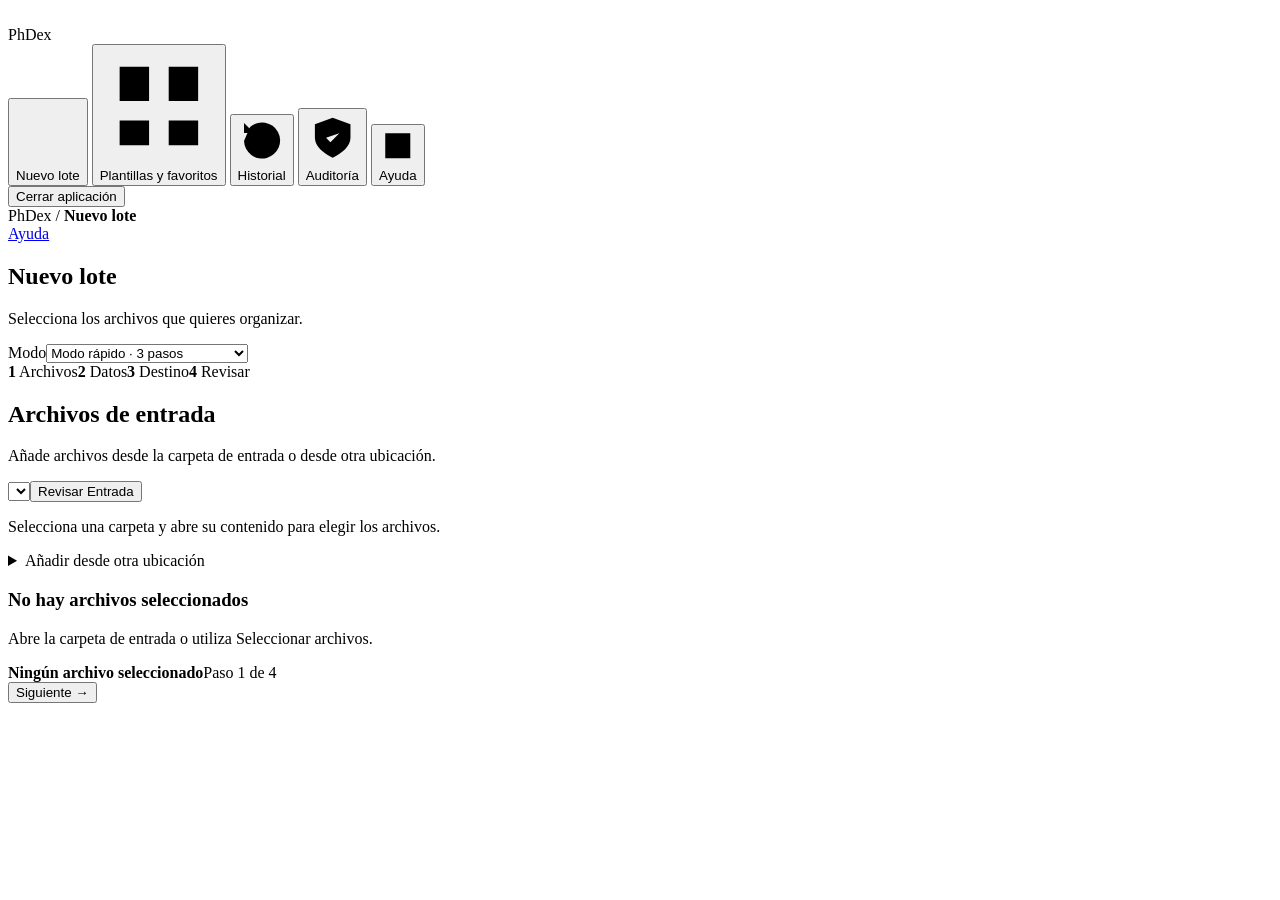
==== web/index.html @ 23251018 "PhDex 1.9: application, confirmed history deletion and documentation" ====
<!doctype html>
<html lang="es">
<head>
  <meta charset="utf-8"><meta name="viewport" content="width=device-width,initial-scale=1">
  <title>PhDex — Gestión de archivos</title><link rel="icon" href="/phdex.ico"><link rel="stylesheet" href="/style.css">
  <script src="/metadata-model.js" defer></script><script src="/app.js" defer></script>
</head>
<body>
<aside class="sidebar">
  <div class="brand"><img src="/phdex-icon.png" alt=""><div>PhDex</div></div>
  
  <nav aria-label="Secciones">
    <button class="nav-item active" data-view="batch"><svg viewBox="0 0 24 24" aria-hidden="true"><path d="M12 5v14M5 12h14"/></svg>Nuevo lote</button>
    <button class="nav-item" data-view="library"><svg viewBox="0 0 24 24" aria-hidden="true"><path d="M4 4h6v7H4zM14 4h6v7h-6zM4 15h6v5H4zM14 15h6v5h-6z"/></svg>Plantillas y favoritos</button>
    <button class="nav-item" data-view="history"><svg viewBox="0 0 24 24" aria-hidden="true"><path d="M3 12a9 9 0 1 0 3-7M3 3v5h5M12 7v5l3 2"/></svg>Historial</button>
    <button class="nav-item" data-view="audit"><svg viewBox="0 0 24 24" aria-hidden="true"><path d="m9 12 2 2 4-4M12 3l8 3v6c0 4-4 7-8 9-4-2-8-5-8-9V6z"/></svg>Auditoría</button>
    <button class="nav-item" data-view="guide"><svg viewBox="0 0 24 24" aria-hidden="true"><path d="M4 4h7v16H4zM11 4h9v16h-9M7 8h1M14 8h3M14 12h3"/></svg>Ayuda</button>
  </nav>
  <div class="sidebar-note"><button id="shutdown" class="quiet">Cerrar aplicación</button></div>
</aside>
<main>
  <header class="topbar"><div class="breadcrumb">PhDex <span>/</span> <strong id="section-name">Nuevo lote</strong></div><a class="header-help" href="#" id="header-help">Ayuda</a></header>
  <section id="view-batch" class="view wizard">
    <div class="page-heading"><div><h1 id="wizard-title">Nuevo lote</h1><p id="wizard-help">Selecciona los archivos que quieres organizar.</p></div></div>
    <div class="mode-switch"><label for="work-mode">Modo</label><select id="work-mode"><option value="quick">Modo rápido · 3 pasos</option><option value="full">Formulario completo · 4 pasos</option></select></div>
    <div class="workflow" aria-label="Progreso del lote">
      <span data-progress="1"><b>1</b> Archivos</span><span class="line"></span><span data-progress="2"><b>2</b> Datos</span><span class="line"></span><span data-progress="3"><b>3</b> Destino</span><span class="line"></span><span data-progress="4"><b>4</b> Revisar</span>
    </div>
    <div class="wizard-panel" data-step="1"><section class="card source-card">
          <div class="card-heading"><div><h2>Archivos de entrada</h2><p>Añade archivos desde la carpeta de entrada o desde otra ubicación.</p></div></div>
          <div class="source-actions"><select id="inbox" aria-label="Bandeja de Doctorado"></select><button id="open-inbox" class="button primary-soft">Revisar Entrada</button></div><p class="field-hint">Selecciona una carpeta y abre su contenido para elegir los archivos.</p><details class="other-sources"><summary>Añadir desde otra ubicación</summary><div class="source-actions"><button id="pick-files" class="button primary-soft">Seleccionar archivos</button><button id="pick-input" class="button">Explorar otra carpeta</button><button id="pick-package" class="button">Copiar una carpeta entera</button></div>
          
          <p class="field-hint"><strong>Explorar</strong> permite elegir elementos de una carpeta. <strong>Copiar una carpeta entera</strong> añade todo su contenido como una unidad; útil para datos de equipos con archivos auxiliares.</p><div class="path-input"><input id="input-path" aria-label="Ruta de entrada" placeholder="O pega una ruta completa de archivo o carpeta…"><button id="add-path" class="button small">Añadir</button><button id="list-input" class="icon-button" aria-label="Explorar el contenido de la ruta de entrada" title="Ver contenido de la carpeta">▤</button></div>
          </details><div id="empty-files" class="empty-files"><h3>No hay archivos seleccionados</h3><p>Abre la carpeta de entrada o utiliza Seleccionar archivos.</p></div>
          <div id="files-area" hidden><div class="list-toolbar"><label><input id="select-all" type="checkbox" checked> Seleccionar todos</label><span id="file-count"></span><button id="clear-files" class="text-button">Vaciar lote</button></div><div id="file-list" class="file-list"></div></div>
        </section></div>
    <div class="wizard-panel" data-step="2" hidden><section class="card metadata-card">
        <div class="card-heading"><div><h2>Indica a qué corresponde</h2><p>Completa el registro y la descripción de cada archivo.</p></div></div>
        <div id="metadata-files" class="metadata-editors"></div>
        <details class="bulk-panel"><summary>Aplicar datos a varios archivos (opcional)</summary><p>Marca los archivos en sus filas y los campos que quieres copiar. Solo se cambian al pulsar Aplicar.</p><div id="bulk-fields" class="bulk-fields"></div>
        <form id="metadata-form">
          <label for="category">Tipo de archivo</label><select id="category"></select>
          <div id="raw-note" class="info-note" hidden></div>
          <label id="raw-confirm-wrap" class="check-row" hidden><input id="raw-confirm" type="checkbox"><span>Confirmo que es un archivo RAW independiente, sin auxiliares que dependan de su nombre.</span></label>
          <div class="form-divider"></div>
          <div class="form-pair owner-pair"><div><label for="owner-kind">Pertenece a</label><select id="owner-kind"><option value="characterization">Caracterización · CAR</option><option value="experiment">Experimento · EXP</option><option value="sample">Muestra · MUE</option><option value="result">Resultado · RES</option><option value="other">Otro tipo de registro</option></select></div><div><label for="owner-code">ID del registro <span class="required">*</span></label><input id="owner-code" placeholder="CAR-…" autocomplete="off"></div></div>
          <div id="owner-status" class="field-hint">Identificador del registro, por ejemplo CAR-27.</div>
          <label for="file-date">Fecha del archivo <span class="required">*</span></label><input id="file-date" type="date"><div class="field-hint">Adquisición para datos; emisión para justificantes; creación para textos.</div>
          <label for="content">Contenido / descripción breve</label><input id="content" placeholder="Vacío: utilizar el nombre original"><div class="field-hint">Por ejemplo: Espectro, Ajuste_bandas o Figura_espectros.</div>
          <div class="form-pair"><div><label for="technique">Técnica <span class="optional">opcional</span></label><input id="technique" placeholder="Por ejemplo FTIR-ATR"></div><div><label for="samples">Muestra(s) <span class="optional">opcional</span></label><input id="samples" placeholder="MUE-8, MUE-9"></div></div>
          <div class="form-pair"><div><label for="replicate">Réplica <span class="optional">rNN</span></label><input id="replicate" type="number" min="0" max="999" value="0"></div><div><label for="version">Versión <span class="optional">vNN</span></label><input id="version" type="number" min="0" max="999" value="1"></div></div>
          <div class="field-hint">0 = sin sufijo. Una réplica es otra adquisición; una versión es otro análisis o documento.</div>
          <details class="related-details"><summary>Más relaciones y observaciones</summary><label for="experiments">Experimento(s) relacionado(s)</label><input id="experiments" placeholder="EXP-12, EXP-13"><label for="characterizations">Caracterización(es) relacionada(s)</label><input id="characterizations" placeholder="CAR-27, CAR-28"><label for="note">Observación para el registro</label><textarea id="note" rows="2" placeholder="Método de procesamiento, contexto o comentario…"></textarea></details>
        </form><button id="apply-bulk" class="button">Aplicar a las filas marcadas</button><p id="bulk-status" role="status"></p></details>
        <div class="name-example"><div class="eyebrow">REGLA DEL ESPACIO DOCTORADO</div><code>AAAA-MM-DD_ID[_MUE-ID]<br>[_Tecnica]_Contenido[_rNN][_vNN].ext</code></div>
      </section></div>
    <div class="wizard-panel" data-step="3" hidden><section class="card destination-card">
          <div class="card-heading"><div><h2>Elige dónde guardarlos</h2><p>Haz clic en el campo para elegir una carpeta existente, como DRX. Para una nueva, usa + Añadir carpeta.</p></div></div>


          <p class="field-hint">+ Añadir carpeta la crea al momento. Solo puedes eliminar carpetas creadas desde esta sesión y que sigan vacías. Las carpetas anteriores quedan protegidas.</p>
          <details class="related-details"><summary>Elegir una salida manual u otra operación</summary>          <div class="mode-options"><label><input type="radio" name="mode" value="copy" checked><span><strong>Exportar una copia</strong><small>Conserva el archivo original.</small></span></label><label><input type="radio" name="mode" value="rename"><span><strong>Renombrar en origen</strong><small>Solo archivos de trabajo; misma carpeta.</small></span></label></div>
          <div id="output-controls"><label for="output-path">Salida común opcional (solo archivos sin ruta propia)</label><div class="path-input"><input id="output-path" placeholder="Selecciona o pega la carpeta de salida"><button id="pick-output" class="button">Elegir carpeta</button></div></div>
</details><h3>Destino de cada archivo</h3><div id="destinations-list"></div><p id="drive-note" class="info-note">Si utilizas Drive, comprueba que la sincronización haya terminado.</p>
          <div id="rename-note" class="info-note" hidden>El nombre cambiará en la carpeta de entrada. Los RAW y los paquetes completos se exportan como copia.</div>
          <div class="destination-hint"><span>↳</span><span id="destination-hint">Selecciona un tipo para ver la ubicación recomendada.</span></div>
        </section></div>
    <div class="wizard-panel" data-step="4" hidden><section class="card"><h2>Comprueba los nombres y destinos</h2><p class="muted">Si algo no encaja, vuelve atrás para corregirlo. Las copias existentes nunca se sobrescriben.</p><div id="review-content"></div></section></div>
    <div class="batch-footer"><div><strong id="selection-summary">Ningún archivo seleccionado</strong><span id="step-label">Paso 1 de 4</span></div><div class="wizard-navigation"><button id="previous-step" class="button" hidden>← Atrás</button><button id="next-step" class="button primary">Siguiente →</button><button id="preview" class="button" hidden>Actualizar revisión</button></div></div>
  </section>
<section id="view-library" class="view" hidden>
  <div class="page-heading"><div><h1>Plantillas y favoritos</h1><p>Configura destinos y datos habituales para reutilizarlos en tus lotes.</p></div></div>
  <section class="card"><h2>Destinos favoritos</h2><p>Carpetas disponibles al elegir el destino de un archivo.</p><button id="new-favorite" class="button primary-soft">+ Nuevo favorito</button><div id="favorites-list"></div></section>
  <section class="card"><h2>Mis plantillas</h2><p>Combina un destino con el tipo de archivo, la técnica y una descripción habitual.</p><button id="new-template" class="button primary-soft">+ Nueva plantilla</button><div id="templates-list"></div></section>
</section>
<section id="view-history" class="view" hidden>
    <div class="page-heading"><div><h1>Historial</h1><p>Consulta las operaciones, sus archivos y su resultado.</p></div></div>
    <div class="card"><div class="history-toolbar"><input id="history-search" aria-label="Buscar en el historial" placeholder="Buscar nombre, ID o ruta…"><button id="refresh-history" class="button">Actualizar</button></div><div class="history-selection"><span id="history-selected">Ninguna entrada seleccionada</span><button id="delete-history" class="button danger" disabled>Borrar seleccionadas</button></div><div id="history-table"></div></div><p id="history-location" class="footnote"></p>
  </section><section id="view-audit" class="view" hidden>
    <div class="page-heading"><div><h1>Auditoría</h1><p>Revisa los nombres y la ubicación de los archivos para localizar inconsistencias.</p></div><button id="run-audit" class="button primary">Revisar Doctorado</button></div>
    <div id="audit-results" class="card"><p>Revisa la estructura, IDs duplicados, nombres y ubicaciones. Los nombres internos de RAW se conservan.</p></div>
  </section><section id="view-guide" class="view" hidden>
  <div class="page-heading"><div><h1>Ayuda</h1><p>Usa el modo rápido para lo habitual y el formulario completo cuando necesites más detalle.</p></div></div>
  <article class="card simple-guide"><h2>Modo rápido: tu recorrido habitual</h2><ol><li>En <strong>Plantillas y favoritos</strong>, crea una plantilla con carpeta, tipo, registro y técnica habituales. También puedes guardar solo una carpeta como favorito. Puedes editar o quitar estos accesos sin tocar los archivos.</li><li>En <strong>Nuevo lote</strong>, elige los archivos y pulsa Siguiente. Para cada uno, selecciona una plantilla o un favorito, escribe el ID y ajusta la descripción. Si la plantilla ya tiene descripción, puede bastar con el ID.</li><li>La fecha inicial es hoy; se muestra en la fila. Cambia fechas anteriores en <strong>Fecha y más opciones</strong>. Las plantillas no guardan ID ni fecha, ni confirman RAW automáticamente.</li><li>Pulsa <strong>Siguiente: revisar</strong>, comprueba nombres y rutas y exporta. Los originales se conservan y las colisiones bloquean la copia.</li></ol><p>Un favorito solo cambia la carpeta. Elegir una plantilla aplica sus datos al archivo elegido; revisa el ID que ya tuviera. Cambiar los datos de un archivo no modifica la plantilla guardada. Si prefieres escribir el nombre, despliega <strong>Escribir directamente el nombre completo</strong>: usa AAAA-MM-DD_ID_Descripcion sin extensión; ese nombre sustituye ID, fecha y descripción al exportar. Para otros casos puedes elegir <strong>Formulario completo</strong>.</p><h3>Formulario completo</h3>
    <ol><li><strong>Archivos.</strong> Pon tus archivos en <code>D:\Doctorado\00_Entrada</code>, pulsa Revisar Entrada y marca los que quieras. También puedes elegir archivos de otra ubicación.</li>
    <li><strong>Datos.</strong> Rellena directamente la fila de cada archivo: tipo, registro, ID, fecha y descripción. Los campos adicionales se despliegan en esa misma fila. La edición conjunta es opcional y solo se aplica a las filas y campos marcados.</li>
    <li><strong>Destino.</strong> Haz clic en el campo de carpeta para elegir una existente. + Añadir carpeta permite escribir un nombre y crearla al momento. Solo las carpetas nuevas de esa sesión y vacías muestran la opción de eliminarse. Pulsa Siguiente para revisar los archivos.</li>
    <li><strong>Revisar.</strong> Comprueba los nombres y las rutas completas. Corrige los avisos de error y pulsa Exportar lote.</li></ol>
    <h3>¿Qué significa copiar una carpeta entera?</h3><p>Se copia la carpeta con todas sus subcarpetas y archivos como una unidad. No se renombran los archivos interiores. Úsalo para adquisiciones de equipos que necesitan varios archivos juntos. Para un PDF o un CSV suelto, usa Seleccionar archivos.</p>
    <h3>Dos detalles útiles</h3><p><strong>Réplica:</strong> otra adquisición. <strong>Versión:</strong> otra edición del mismo documento o análisis. Usa 0 si no quieres ese sufijo.</p>
    <p>Al exportar se conservan los originales. Para volver a procesarlos, elige otro nombre o destino si la salida ya existe. Si usas Drive, comprueba allí que haya terminado de sincronizar.</p>
    <p>La auditoría es una revisión de solo lectura: señala nombres y ubicaciones a revisar. Cerrar la última pestaña apaga la app; si hay una copia en curso, primero termina.</p>
    <details><summary>Guía original de referencia (la app también admite carpetas como DRX)</summary><pre id="original-convention"></pre></details>
  </article>
</section>
  
</main>

<dialog id="modal"><div id="modal-content"></div></dialog>
<div id="toast" role="status" aria-live="polite" hidden></div>
<div id="busy" role="status" hidden><div class="spinner"></div><strong id="busy-text">Preparando…</strong><p>Espera a que termine esta operación.</p></div>
</body>
</html>
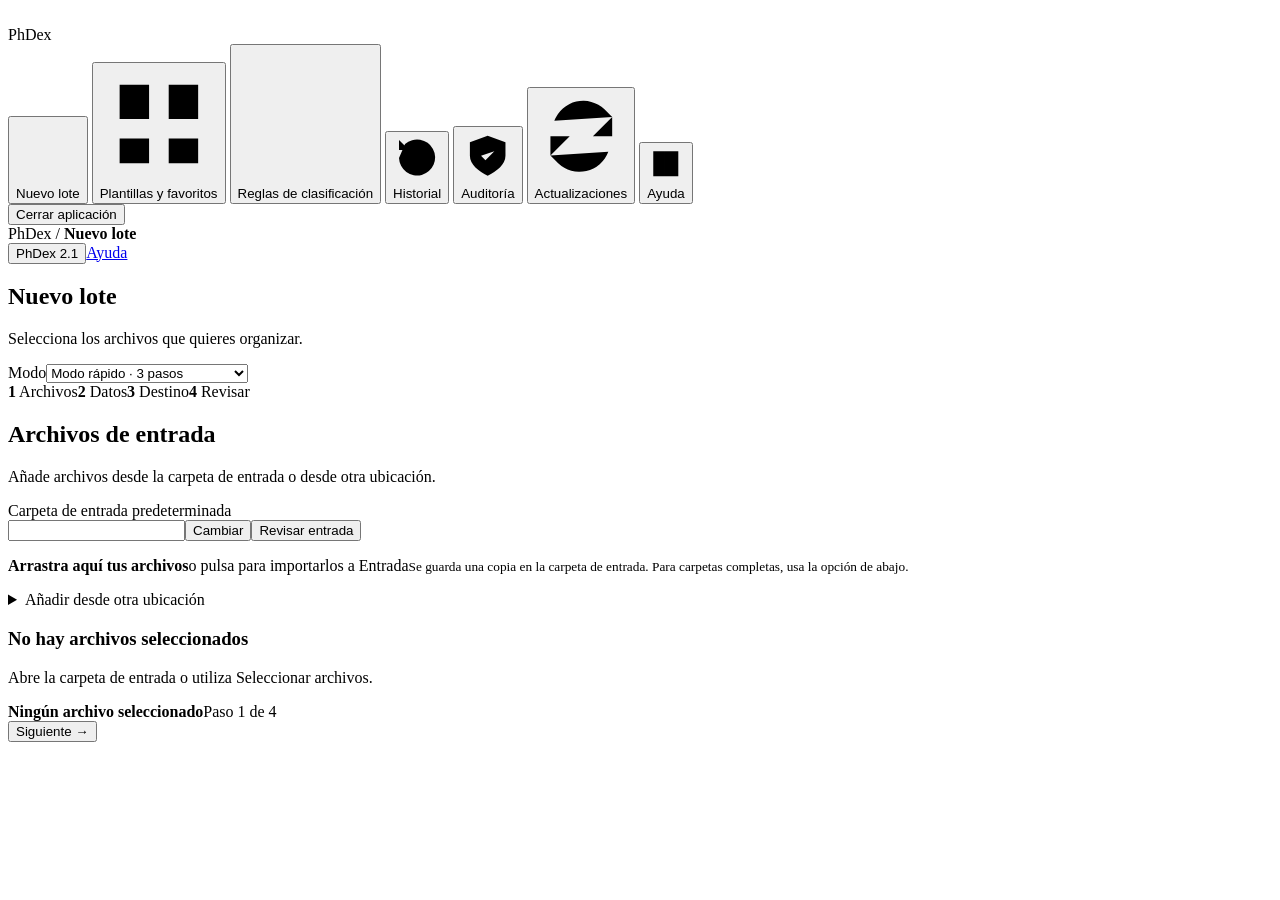
==== commit 530b9ba2: "PhDex 2.1: inbox imports, filename suggestions, rules and automatic updates" ====
--- a/web/index.html
+++ b/web/index.html
@@ -12,14 +12,16 @@
   <nav aria-label="Secciones">
     <button class="nav-item active" data-view="batch"><svg viewBox="0 0 24 24" aria-hidden="true"><path d="M12 5v14M5 12h14"/></svg>Nuevo lote</button>
     <button class="nav-item" data-view="library"><svg viewBox="0 0 24 24" aria-hidden="true"><path d="M4 4h6v7H4zM14 4h6v7h-6zM4 15h6v5H4zM14 15h6v5h-6z"/></svg>Plantillas y favoritos</button>
+    <button class="nav-item" data-view="rules"><svg viewBox="0 0 24 24" aria-hidden="true"><path d="M4 6h16M4 12h16M4 18h16M8 3v6M16 9v6M10 15v6"/></svg>Reglas de clasificación</button>
     <button class="nav-item" data-view="history"><svg viewBox="0 0 24 24" aria-hidden="true"><path d="M3 12a9 9 0 1 0 3-7M3 3v5h5M12 7v5l3 2"/></svg>Historial</button>
     <button class="nav-item" data-view="audit"><svg viewBox="0 0 24 24" aria-hidden="true"><path d="m9 12 2 2 4-4M12 3l8 3v6c0 4-4 7-8 9-4-2-8-5-8-9V6z"/></svg>Auditoría</button>
+    <button class="nav-item" data-view="updates"><svg viewBox="0 0 24 24" aria-hidden="true"><path d="M20 7v5h-5M4 17v-5h5M5 8a8 8 0 0 1 13-3l2 2M4 17l2 2a8 8 0 0 0 13-3"/></svg>Actualizaciones</button>
     <button class="nav-item" data-view="guide"><svg viewBox="0 0 24 24" aria-hidden="true"><path d="M4 4h7v16H4zM11 4h9v16h-9M7 8h1M14 8h3M14 12h3"/></svg>Ayuda</button>
   </nav>
   <div class="sidebar-note"><button id="shutdown" class="quiet">Cerrar aplicación</button></div>
 </aside>
 <main>
-  <header class="topbar"><div class="breadcrumb">PhDex <span>/</span> <strong id="section-name">Nuevo lote</strong></div><a class="header-help" href="#" id="header-help">Ayuda</a></header>
+  <header class="topbar"><div class="breadcrumb">PhDex <span>/</span> <strong id="section-name">Nuevo lote</strong></div><div class="source-actions"><button id="version-badge" class="text-button">PhDex 2.1</button><a class="header-help" href="#" id="header-help">Ayuda</a></div></header>
   <section id="view-batch" class="view wizard">
     <div class="page-heading"><div><h1 id="wizard-title">Nuevo lote</h1><p id="wizard-help">Selecciona los archivos que quieres organizar.</p></div></div>
     <div class="mode-switch"><label for="work-mode">Modo</label><select id="work-mode"><option value="quick">Modo rápido · 3 pasos</option><option value="full">Formulario completo · 4 pasos</option></select></div>
@@ -28,7 +30,9 @@
     </div>
     <div class="wizard-panel" data-step="1"><section class="card source-card">
           <div class="card-heading"><div><h2>Archivos de entrada</h2><p>Añade archivos desde la carpeta de entrada o desde otra ubicación.</p></div></div>
-          <div class="source-actions"><select id="inbox" aria-label="Bandeja de Doctorado"></select><button id="open-inbox" class="button primary-soft">Revisar Entrada</button></div><p class="field-hint">Selecciona una carpeta y abre su contenido para elegir los archivos.</p><details class="other-sources"><summary>Añadir desde otra ubicación</summary><div class="source-actions"><button id="pick-files" class="button primary-soft">Seleccionar archivos</button><button id="pick-input" class="button">Explorar otra carpeta</button><button id="pick-package" class="button">Copiar una carpeta entera</button></div>
+          <label for="inbox">Carpeta de entrada predeterminada</label><div class="path-input"><input id="inbox" readonly><button id="change-inbox" class="button">Cambiar</button><button id="open-inbox" class="button primary-soft">Revisar entrada</button></div><p id="inbox-status" class="field-hint" role="status"></p>
+          <input id="drop-file-input" type="file" multiple hidden><div id="drop-zone" class="drop-zone" tabindex="0" role="button" aria-label="Añadir archivos arrastrándolos o seleccionándolos"><strong>Arrastra aquí tus archivos</strong><span>o pulsa para importarlos a Entrada</span><small>Se guarda una copia en la carpeta de entrada. Para carpetas completas, usa la opción de abajo.</small></div><p id="drop-status" class="field-hint" role="status"></p>
+          <details class="other-sources"><summary>Añadir desde otra ubicación</summary><div class="source-actions"><button id="pick-files" class="button primary-soft">Seleccionar archivos</button><button id="pick-input" class="button">Explorar otra carpeta</button><button id="pick-package" class="button">Copiar una carpeta entera</button></div>
           
           <p class="field-hint"><strong>Explorar</strong> permite elegir elementos de una carpeta. <strong>Copiar una carpeta entera</strong> añade todo su contenido como una unidad; útil para datos de equipos con archivos auxiliares.</p><div class="path-input"><input id="input-path" aria-label="Ruta de entrada" placeholder="O pega una ruta completa de archivo o carpeta…"><button id="add-path" class="button small">Añadir</button><button id="list-input" class="icon-button" aria-label="Explorar el contenido de la ruta de entrada" title="Ver contenido de la carpeta">▤</button></div>
           </details><div id="empty-files" class="empty-files"><h3>No hay archivos seleccionados</h3><p>Abre la carpeta de entrada o utiliza Seleccionar archivos.</p></div>
@@ -36,7 +40,7 @@
         </section></div>
     <div class="wizard-panel" data-step="2" hidden><section class="card metadata-card">
         <div class="card-heading"><div><h2>Indica a qué corresponde</h2><p>Completa el registro y la descripción de cada archivo.</p></div></div>
-        <div id="metadata-files" class="metadata-editors"></div>
+        <div class="source-actions"><button id="accept-all-suggestions" class="button primary-soft" hidden>Aceptar sugerencias del lote</button></div><div id="metadata-files" class="metadata-editors"></div>
         <details class="bulk-panel"><summary>Aplicar datos a varios archivos (opcional)</summary><p>Marca los archivos en sus filas y los campos que quieres copiar. Solo se cambian al pulsar Aplicar.</p><div id="bulk-fields" class="bulk-fields"></div>
         <form id="metadata-form">
           <label for="category">Tipo de archivo</label><select id="category"></select>
@@ -73,15 +77,17 @@
   <section class="card"><h2>Destinos favoritos</h2><p>Carpetas disponibles al elegir el destino de un archivo.</p><button id="new-favorite" class="button primary-soft">+ Nuevo favorito</button><div id="favorites-list"></div></section>
   <section class="card"><h2>Mis plantillas</h2><p>Combina un destino con el tipo de archivo, la técnica y una descripción habitual.</p><button id="new-template" class="button primary-soft">+ Nueva plantilla</button><div id="templates-list"></div></section>
 </section>
+<section id="view-rules" class="view" hidden><div class="page-heading"><div><h1>Reglas de clasificación</h1><p>Asocia un texto del nombre o una extensión con una plantilla.</p></div></div><section class="card"><p>Las reglas proponen datos y destino al añadir archivos. Puedes aceptarlos o elegir otra opción; nunca exportan por sí solas. Si coinciden varias, elige cuál usar.</p><div class="source-actions"><button id="new-rule" class="button primary-soft">+ Nueva regla</button><button id="refresh-rules" class="button">Actualizar</button></div><div id="rules-list"></div></section></section>
+<section id="view-updates" class="view" hidden><div class="page-heading"><div><h1>Actualizaciones</h1><p>Mantén PhDex al día con las versiones publicadas del proyecto.</p></div></div><section class="card"><h2 id="installed-version">Versión instalada</h2><p id="update-status" role="status">Todavía no se ha consultado GitHub.</p><div class="source-actions"><button id="check-updates" class="button">Comprobar ahora</button><button id="install-update" class="button primary" hidden>Actualizar y reiniciar</button><a class="button" href="https://github.com/RpastranaE/PhDex/releases" target="_blank" rel="noopener">Ver versiones en GitHub</a></div><label class="check-row"><input type="checkbox" id="automatic-updates"> Actualizar automáticamente al iniciar</label><p class="field-hint">Si hay una versión nueva y todavía no has empezado un lote, se descargará y PhDex se reiniciará. Se conserva una copia del ejecutable anterior. El historial, las plantillas, los favoritos y tus archivos se mantienen. Con varias pestañas o una operación en curso, la actualización espera.</p><p class="field-hint">Proyecto personal creado con ayuda de ChatGPT.</p></section></section>
 <section id="view-history" class="view" hidden>
     <div class="page-heading"><div><h1>Historial</h1><p>Consulta las operaciones, sus archivos y su resultado.</p></div></div>
-    <div class="card"><div class="history-toolbar"><input id="history-search" aria-label="Buscar en el historial" placeholder="Buscar nombre, ID o ruta…"><button id="refresh-history" class="button">Actualizar</button></div><div class="history-selection"><span id="history-selected">Ninguna entrada seleccionada</span><button id="delete-history" class="button danger" disabled>Borrar seleccionadas</button></div><div id="history-table"></div></div><p id="history-location" class="footnote"></p>
+    <div class="card"><label for="history-search">Buscar en el historial</label><div class="history-toolbar"><input id="history-search" type="search" aria-label="Buscar en el historial" placeholder="Escribe un nombre, ID, descripción o carpeta…"><button id="clear-history-search" class="button">Limpiar</button><button id="refresh-history" class="button">Actualizar</button></div><p id="history-match-count" class="field-hint" role="status"></p><div class="history-selection"><span id="history-selected">Ninguna entrada seleccionada</span><button id="delete-history" class="button danger" disabled>Borrar seleccionadas</button></div><div id="history-table"></div></div><p id="history-location" class="footnote"></p>
   </section><section id="view-audit" class="view" hidden>
     <div class="page-heading"><div><h1>Auditoría</h1><p>Revisa los nombres y la ubicación de los archivos para localizar inconsistencias.</p></div><button id="run-audit" class="button primary">Revisar Doctorado</button></div>
     <div id="audit-results" class="card"><p>Revisa la estructura, IDs duplicados, nombres y ubicaciones. Los nombres internos de RAW se conservan.</p></div>
   </section><section id="view-guide" class="view" hidden>
   <div class="page-heading"><div><h1>Ayuda</h1><p>Usa el modo rápido para lo habitual y el formulario completo cuando necesites más detalle.</p></div></div>
-  <article class="card simple-guide"><h2>Modo rápido: tu recorrido habitual</h2><ol><li>En <strong>Plantillas y favoritos</strong>, crea una plantilla con carpeta, tipo, registro y técnica habituales. También puedes guardar solo una carpeta como favorito. Puedes editar o quitar estos accesos sin tocar los archivos.</li><li>En <strong>Nuevo lote</strong>, elige los archivos y pulsa Siguiente. Para cada uno, selecciona una plantilla o un favorito, escribe el ID y ajusta la descripción. Si la plantilla ya tiene descripción, puede bastar con el ID.</li><li>La fecha inicial es hoy; se muestra en la fila. Cambia fechas anteriores en <strong>Fecha y más opciones</strong>. Las plantillas no guardan ID ni fecha, ni confirman RAW automáticamente.</li><li>Pulsa <strong>Siguiente: revisar</strong>, comprueba nombres y rutas y exporta. Los originales se conservan y las colisiones bloquean la copia.</li></ol><p>Un favorito solo cambia la carpeta. Elegir una plantilla aplica sus datos al archivo elegido; revisa el ID que ya tuviera. Cambiar los datos de un archivo no modifica la plantilla guardada. Si prefieres escribir el nombre, despliega <strong>Escribir directamente el nombre completo</strong>: usa AAAA-MM-DD_ID_Descripcion sin extensión; ese nombre sustituye ID, fecha y descripción al exportar. Para otros casos puedes elegir <strong>Formulario completo</strong>.</p><h3>Formulario completo</h3>
+  <article class="card simple-guide"><h2>Actualizar y buscar</h2><p>PhDex consulta las versiones de GitHub al iniciar el ejecutable. Puedes activar o desactivar la instalación al inicio en Actualizaciones. Si ya estás preparando un lote, terminarás primero y podrás actualizar con el botón. La copia del ejecutable anterior se guarda a su lado; los datos de Documentos se conservan. En Historial, escribe un nombre, ID, descripción o ruta en el buscador; los resultados se filtran mientras escribes.</p><h2>Novedades para preparar un lote</h2><p>En el primer paso puedes cambiar la carpeta de entrada, revisar pendientes o arrastrar archivos. El arrastre copia a Entrada sin sobrescribir. Para archivos que ya estén allí usa Revisar entrada. Las carpetas y adquisiciones con auxiliares se añaden completas con el selector.</p><p>Al añadir un archivo, PhDex busca fechas AAAA-MM-DD, IDs como CAR-27 y técnicas habituales. No lee el contenido. Acepta las sugerencias que encajen; si hay varios IDs o fechas, elige manualmente. Un nombre completo válido se conserva mediante el campo Nombre manual, que puedes vaciar para reconstruirlo.</p><p>En Reglas de clasificación vincula, por ejemplo, nombres que contienen DRX con tu plantilla DRX. Si coinciden varias reglas tendrás que elegir. Los cambios de reglas se aplican a archivos añadidos después, y no alteran los que ya hayas revisado.</p><p>Mientras completas datos verás el nombre resultante. La revisión final comprueba además el destino y las colisiones. Al terminar, selecciona los destinos y pulsa Abrir seleccionados: no se abrirán automáticamente.</p><h2>Modo rápido: tu recorrido habitual</h2><ol><li>En <strong>Plantillas y favoritos</strong>, crea una plantilla con carpeta, tipo, registro y técnica habituales. También puedes guardar solo una carpeta como favorito. Puedes editar o quitar estos accesos sin tocar los archivos.</li><li>En <strong>Nuevo lote</strong>, elige los archivos y pulsa Siguiente. Para cada uno, selecciona una plantilla o un favorito, escribe el ID y ajusta la descripción. Si la plantilla ya tiene descripción, puede bastar con el ID.</li><li>La fecha inicial es hoy; se muestra en la fila. Cambia fechas anteriores en <strong>Fecha y más opciones</strong>. Las plantillas no guardan ID ni fecha, ni confirman RAW automáticamente.</li><li>Pulsa <strong>Siguiente: revisar</strong>, comprueba nombres y rutas y exporta. Los originales se conservan y las colisiones bloquean la copia.</li></ol><p>Un favorito solo cambia la carpeta. Elegir una plantilla aplica sus datos al archivo elegido; revisa el ID que ya tuviera. Cambiar los datos de un archivo no modifica la plantilla guardada. Si prefieres escribir el nombre, despliega <strong>Escribir directamente el nombre completo</strong>: usa AAAA-MM-DD_ID_Descripcion sin extensión; ese nombre sustituye ID, fecha y descripción al exportar. Para otros casos puedes elegir <strong>Formulario completo</strong>.</p><h3>Formulario completo</h3>
     <ol><li><strong>Archivos.</strong> Pon tus archivos en <code>D:\Doctorado\00_Entrada</code>, pulsa Revisar Entrada y marca los que quieras. También puedes elegir archivos de otra ubicación.</li>
     <li><strong>Datos.</strong> Rellena directamente la fila de cada archivo: tipo, registro, ID, fecha y descripción. Los campos adicionales se despliegan en esa misma fila. La edición conjunta es opcional y solo se aplica a las filas y campos marcados.</li>
     <li><strong>Destino.</strong> Haz clic en el campo de carpeta para elegir una existente. + Añadir carpeta permite escribir un nombre y crearla al momento. Solo las carpetas nuevas de esa sesión y vacías muestran la opción de eliminarse. Pulsa Siguiente para revisar los archivos.</li>
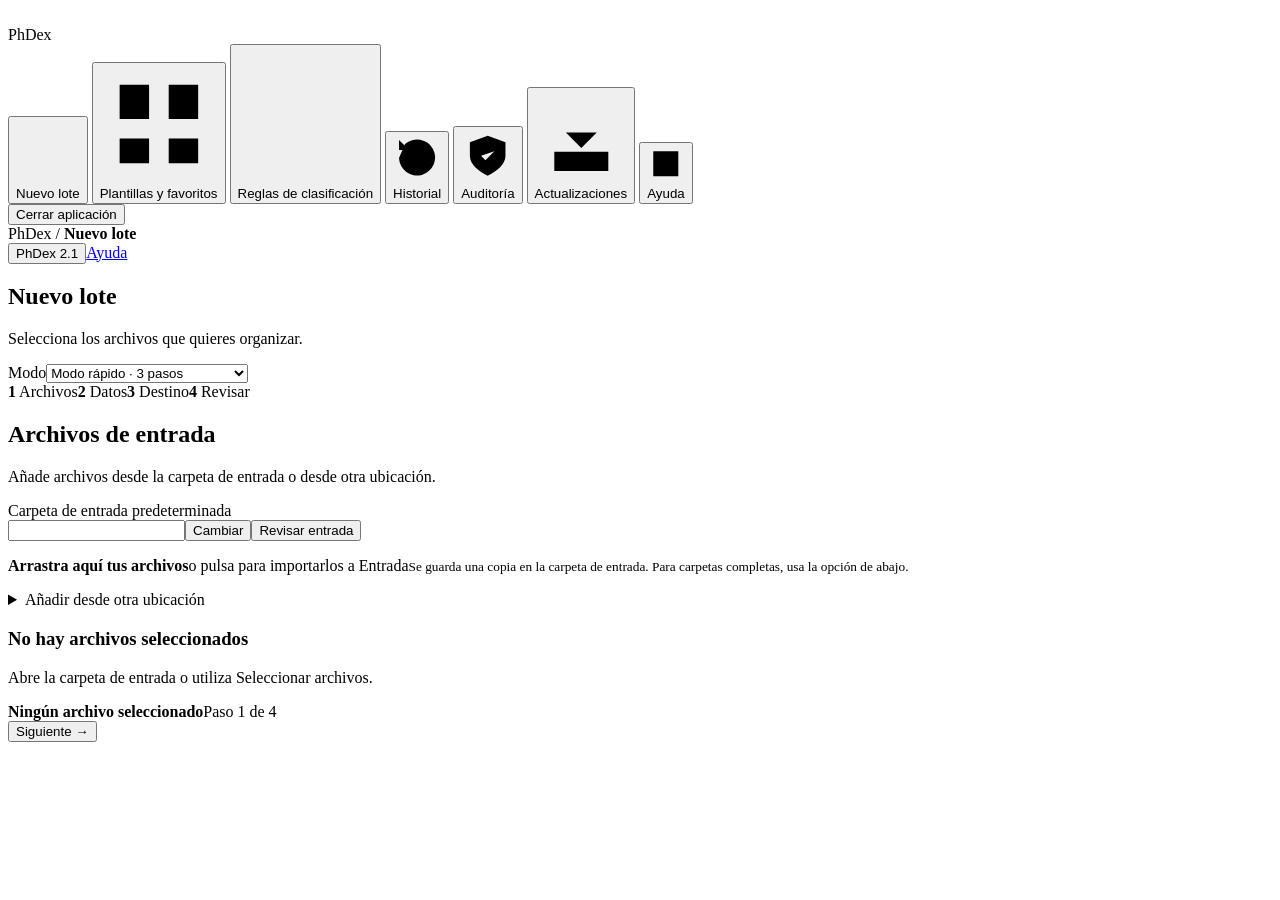
==== commit 283e27b5: "PhDex 2.1.1: fix packaged HTTPS and add multiple classification conditions" ====
--- a/web/index.html
+++ b/web/index.html
@@ -15,7 +15,7 @@
     <button class="nav-item" data-view="rules"><svg viewBox="0 0 24 24" aria-hidden="true"><path d="M4 6h16M4 12h16M4 18h16M8 3v6M16 9v6M10 15v6"/></svg>Reglas de clasificación</button>
     <button class="nav-item" data-view="history"><svg viewBox="0 0 24 24" aria-hidden="true"><path d="M3 12a9 9 0 1 0 3-7M3 3v5h5M12 7v5l3 2"/></svg>Historial</button>
     <button class="nav-item" data-view="audit"><svg viewBox="0 0 24 24" aria-hidden="true"><path d="m9 12 2 2 4-4M12 3l8 3v6c0 4-4 7-8 9-4-2-8-5-8-9V6z"/></svg>Auditoría</button>
-    <button class="nav-item" data-view="updates"><svg viewBox="0 0 24 24" aria-hidden="true"><path d="M20 7v5h-5M4 17v-5h5M5 8a8 8 0 0 1 13-3l2 2M4 17l2 2a8 8 0 0 0 13-3"/></svg>Actualizaciones</button>
+    <button class="nav-item" data-view="updates"><svg viewBox="0 0 24 24" aria-hidden="true"><path d="M12 3v12m-4-4 4 4 4-4M5 16v5h14v-5"/></svg>Actualizaciones</button>
     <button class="nav-item" data-view="guide"><svg viewBox="0 0 24 24" aria-hidden="true"><path d="M4 4h7v16H4zM11 4h9v16h-9M7 8h1M14 8h3M14 12h3"/></svg>Ayuda</button>
   </nav>
   <div class="sidebar-note"><button id="shutdown" class="quiet">Cerrar aplicación</button></div>
@@ -77,7 +77,7 @@
   <section class="card"><h2>Destinos favoritos</h2><p>Carpetas disponibles al elegir el destino de un archivo.</p><button id="new-favorite" class="button primary-soft">+ Nuevo favorito</button><div id="favorites-list"></div></section>
   <section class="card"><h2>Mis plantillas</h2><p>Combina un destino con el tipo de archivo, la técnica y una descripción habitual.</p><button id="new-template" class="button primary-soft">+ Nueva plantilla</button><div id="templates-list"></div></section>
 </section>
-<section id="view-rules" class="view" hidden><div class="page-heading"><div><h1>Reglas de clasificación</h1><p>Asocia un texto del nombre o una extensión con una plantilla.</p></div></div><section class="card"><p>Las reglas proponen datos y destino al añadir archivos. Puedes aceptarlos o elegir otra opción; nunca exportan por sí solas. Si coinciden varias, elige cuál usar.</p><div class="source-actions"><button id="new-rule" class="button primary-soft">+ Nueva regla</button><button id="refresh-rules" class="button">Actualizar</button></div><div id="rules-list"></div></section></section>
+<section id="view-rules" class="view" hidden><div class="page-heading"><div><h1>Reglas de clasificación</h1><p>Combina condiciones del nombre y la extensión para proponer una plantilla.</p></div></div><section class="card"><p>Añade varias condiciones con + Añadir condición. Elige Todas para exigirlas a la vez, o Cualquiera para aceptar una alternativa. Las reglas proponen datos y destino al añadir archivos. Puedes aceptarlos o elegir otra opción; nunca exportan por sí solas. Si coinciden varias, elige cuál usar.</p><div class="source-actions"><button id="new-rule" class="button primary-soft">+ Nueva regla</button><button id="refresh-rules" class="button">Actualizar</button></div><div id="rules-list"></div></section></section>
 <section id="view-updates" class="view" hidden><div class="page-heading"><div><h1>Actualizaciones</h1><p>Mantén PhDex al día con las versiones publicadas del proyecto.</p></div></div><section class="card"><h2 id="installed-version">Versión instalada</h2><p id="update-status" role="status">Todavía no se ha consultado GitHub.</p><div class="source-actions"><button id="check-updates" class="button">Comprobar ahora</button><button id="install-update" class="button primary" hidden>Actualizar y reiniciar</button><a class="button" href="https://github.com/RpastranaE/PhDex/releases" target="_blank" rel="noopener">Ver versiones en GitHub</a></div><label class="check-row"><input type="checkbox" id="automatic-updates"> Actualizar automáticamente al iniciar</label><p class="field-hint">Si hay una versión nueva y todavía no has empezado un lote, se descargará y PhDex se reiniciará. Se conserva una copia del ejecutable anterior. El historial, las plantillas, los favoritos y tus archivos se mantienen. Con varias pestañas o una operación en curso, la actualización espera.</p><p class="field-hint">Proyecto personal creado con ayuda de ChatGPT.</p></section></section>
 <section id="view-history" class="view" hidden>
     <div class="page-heading"><div><h1>Historial</h1><p>Consulta las operaciones, sus archivos y su resultado.</p></div></div>
@@ -87,7 +87,7 @@
     <div id="audit-results" class="card"><p>Revisa la estructura, IDs duplicados, nombres y ubicaciones. Los nombres internos de RAW se conservan.</p></div>
   </section><section id="view-guide" class="view" hidden>
   <div class="page-heading"><div><h1>Ayuda</h1><p>Usa el modo rápido para lo habitual y el formulario completo cuando necesites más detalle.</p></div></div>
-  <article class="card simple-guide"><h2>Actualizar y buscar</h2><p>PhDex consulta las versiones de GitHub al iniciar el ejecutable. Puedes activar o desactivar la instalación al inicio en Actualizaciones. Si ya estás preparando un lote, terminarás primero y podrás actualizar con el botón. La copia del ejecutable anterior se guarda a su lado; los datos de Documentos se conservan. En Historial, escribe un nombre, ID, descripción o ruta en el buscador; los resultados se filtran mientras escribes.</p><h2>Novedades para preparar un lote</h2><p>En el primer paso puedes cambiar la carpeta de entrada, revisar pendientes o arrastrar archivos. El arrastre copia a Entrada sin sobrescribir. Para archivos que ya estén allí usa Revisar entrada. Las carpetas y adquisiciones con auxiliares se añaden completas con el selector.</p><p>Al añadir un archivo, PhDex busca fechas AAAA-MM-DD, IDs como CAR-27 y técnicas habituales. No lee el contenido. Acepta las sugerencias que encajen; si hay varios IDs o fechas, elige manualmente. Un nombre completo válido se conserva mediante el campo Nombre manual, que puedes vaciar para reconstruirlo.</p><p>En Reglas de clasificación vincula, por ejemplo, nombres que contienen DRX con tu plantilla DRX. Si coinciden varias reglas tendrás que elegir. Los cambios de reglas se aplican a archivos añadidos después, y no alteran los que ya hayas revisado.</p><p>Mientras completas datos verás el nombre resultante. La revisión final comprueba además el destino y las colisiones. Al terminar, selecciona los destinos y pulsa Abrir seleccionados: no se abrirán automáticamente.</p><h2>Modo rápido: tu recorrido habitual</h2><ol><li>En <strong>Plantillas y favoritos</strong>, crea una plantilla con carpeta, tipo, registro y técnica habituales. También puedes guardar solo una carpeta como favorito. Puedes editar o quitar estos accesos sin tocar los archivos.</li><li>En <strong>Nuevo lote</strong>, elige los archivos y pulsa Siguiente. Para cada uno, selecciona una plantilla o un favorito, escribe el ID y ajusta la descripción. Si la plantilla ya tiene descripción, puede bastar con el ID.</li><li>La fecha inicial es hoy; se muestra en la fila. Cambia fechas anteriores en <strong>Fecha y más opciones</strong>. Las plantillas no guardan ID ni fecha, ni confirman RAW automáticamente.</li><li>Pulsa <strong>Siguiente: revisar</strong>, comprueba nombres y rutas y exporta. Los originales se conservan y las colisiones bloquean la copia.</li></ol><p>Un favorito solo cambia la carpeta. Elegir una plantilla aplica sus datos al archivo elegido; revisa el ID que ya tuviera. Cambiar los datos de un archivo no modifica la plantilla guardada. Si prefieres escribir el nombre, despliega <strong>Escribir directamente el nombre completo</strong>: usa AAAA-MM-DD_ID_Descripcion sin extensión; ese nombre sustituye ID, fecha y descripción al exportar. Para otros casos puedes elegir <strong>Formulario completo</strong>.</p><h3>Formulario completo</h3>
+  <article class="card simple-guide"><h2>Actualizar y buscar</h2><p>PhDex consulta las versiones de GitHub al iniciar el ejecutable. Puedes activar o desactivar la instalación al inicio en Actualizaciones. Si ya estás preparando un lote, terminarás primero y podrás actualizar con el botón. La copia del ejecutable anterior se guarda a su lado; los datos de Documentos se conservan. En Historial, escribe un nombre, ID, descripción o ruta en el buscador; los resultados se filtran mientras escribes.</p><h2>Novedades para preparar un lote</h2><p>En el primer paso puedes cambiar la carpeta de entrada, revisar pendientes o arrastrar archivos. El arrastre copia a Entrada sin sobrescribir. Para archivos que ya estén allí usa Revisar entrada. Las carpetas y adquisiciones con auxiliares se añaden completas con el selector.</p><p>Al añadir un archivo, PhDex busca fechas AAAA-MM-DD, IDs como CAR-27 y técnicas habituales. No lee el contenido. Acepta las sugerencias que encajen; si hay varios IDs o fechas, elige manualmente. Un nombre completo válido se conserva mediante el campo Nombre manual, que puedes vaciar para reconstruirlo.</p><p>En Reglas de clasificación vincula nombres con tus plantillas. Usa + Añadir condición para combinar textos, extensión, Empieza por, Termina en o No contiene. Todas (Y) exige cada condición: por ejemplo, Contiene DRX + Extensión csv. Cualquiera (O) acepta alternativas: Contiene DRX + Contiene XRD. Un texto por fila; hasta 20 condiciones. Las reglas anteriores se conservan. Si coinciden varias reglas tendrás que elegir. Los cambios de reglas se aplican a archivos añadidos después, y no alteran los que ya hayas revisado.</p><p>Mientras completas datos verás el nombre resultante. La revisión final comprueba además el destino y las colisiones. Al terminar, selecciona los destinos y pulsa Abrir seleccionados: no se abrirán automáticamente.</p><h2>Modo rápido: tu recorrido habitual</h2><ol><li>En <strong>Plantillas y favoritos</strong>, crea una plantilla con carpeta, tipo, registro y técnica habituales. También puedes guardar solo una carpeta como favorito. Puedes editar o quitar estos accesos sin tocar los archivos.</li><li>En <strong>Nuevo lote</strong>, elige los archivos y pulsa Siguiente. Para cada uno, selecciona una plantilla o un favorito, escribe el ID y ajusta la descripción. Si la plantilla ya tiene descripción, puede bastar con el ID.</li><li>La fecha inicial es hoy; se muestra en la fila. Cambia fechas anteriores en <strong>Fecha y más opciones</strong>. Las plantillas no guardan ID ni fecha, ni confirman RAW automáticamente.</li><li>Pulsa <strong>Siguiente: revisar</strong>, comprueba nombres y rutas y exporta. Los originales se conservan y las colisiones bloquean la copia.</li></ol><p>Un favorito solo cambia la carpeta. Elegir una plantilla aplica sus datos al archivo elegido; revisa el ID que ya tuviera. Cambiar los datos de un archivo no modifica la plantilla guardada. Si prefieres escribir el nombre, despliega <strong>Escribir directamente el nombre completo</strong>: usa AAAA-MM-DD_ID_Descripcion sin extensión; ese nombre sustituye ID, fecha y descripción al exportar. Para otros casos puedes elegir <strong>Formulario completo</strong>.</p><h3>Formulario completo</h3>
     <ol><li><strong>Archivos.</strong> Pon tus archivos en <code>D:\Doctorado\00_Entrada</code>, pulsa Revisar Entrada y marca los que quieras. También puedes elegir archivos de otra ubicación.</li>
     <li><strong>Datos.</strong> Rellena directamente la fila de cada archivo: tipo, registro, ID, fecha y descripción. Los campos adicionales se despliegan en esa misma fila. La edición conjunta es opcional y solo se aplica a las filas y campos marcados.</li>
     <li><strong>Destino.</strong> Haz clic en el campo de carpeta para elegir una existente. + Añadir carpeta permite escribir un nombre y crearla al momento. Solo las carpetas nuevas de esa sesión y vacías muestran la opción de eliminarse. Pulsa Siguiente para revisar los archivos.</li>
